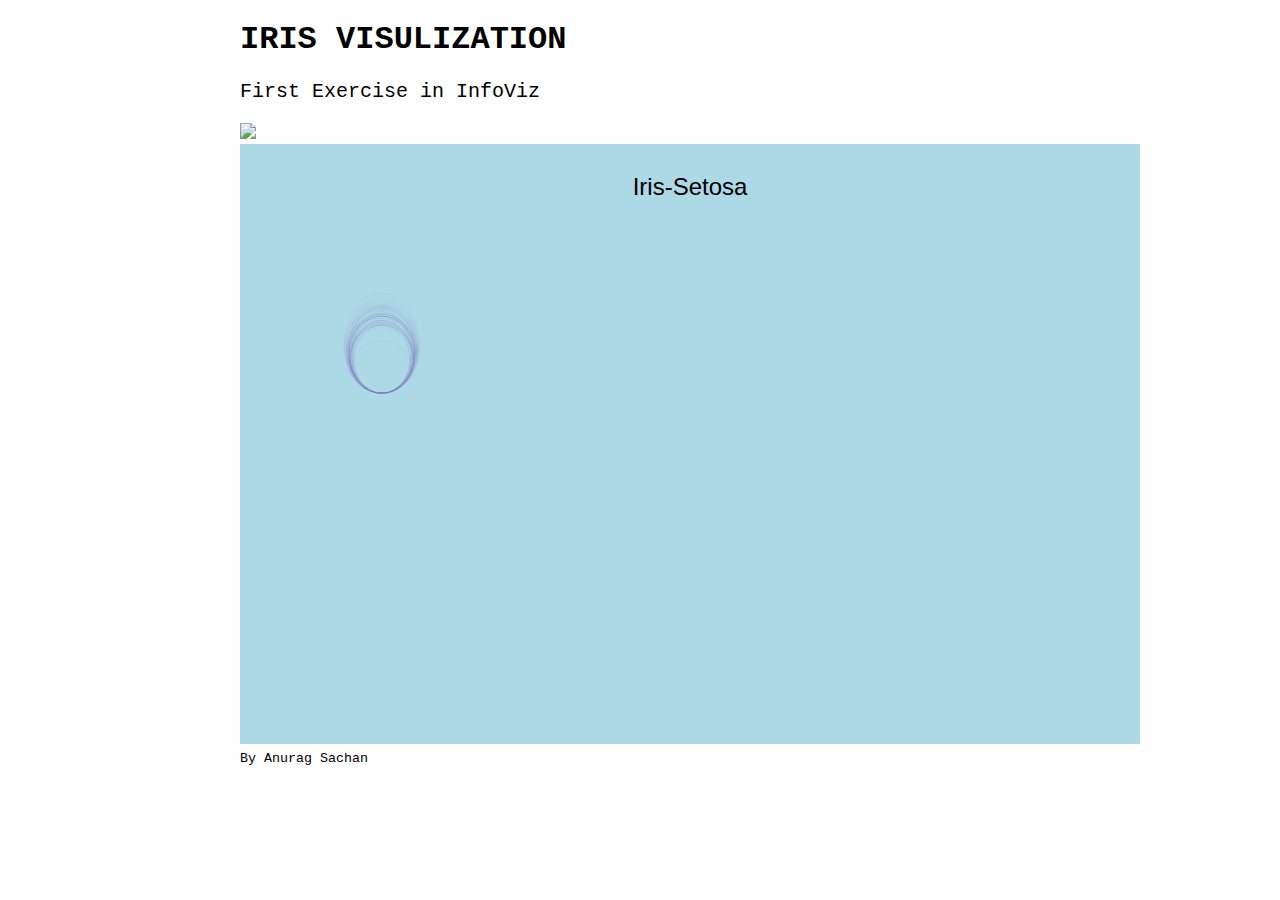
==== index.html @ 6dd6a0e2 "V1" ====
<!DOCTYPE html>
<head>
<style>
  body{
    max-width: 800px;
    margin: 20px auto;
    font-family: 'Courier New', Courier, monospace
}

h1{
    text-transform: uppercase;
    }

p{
    font-size: 20px;
    }

.vis{
background-color: lightblue;
}

</style>
   </head>


       <body>



          <main>
               <h1>Iris Visulization</h1>
               <p>First Exercise in InfoViz</p>
               <img src="http://lorempixel.com/200/200">
               <img class= "vis" src="charticulator.svg">

          </main>
    
          <footer>
               <small>By Anurag Sachan</small>
          </footer>
 
       </body>
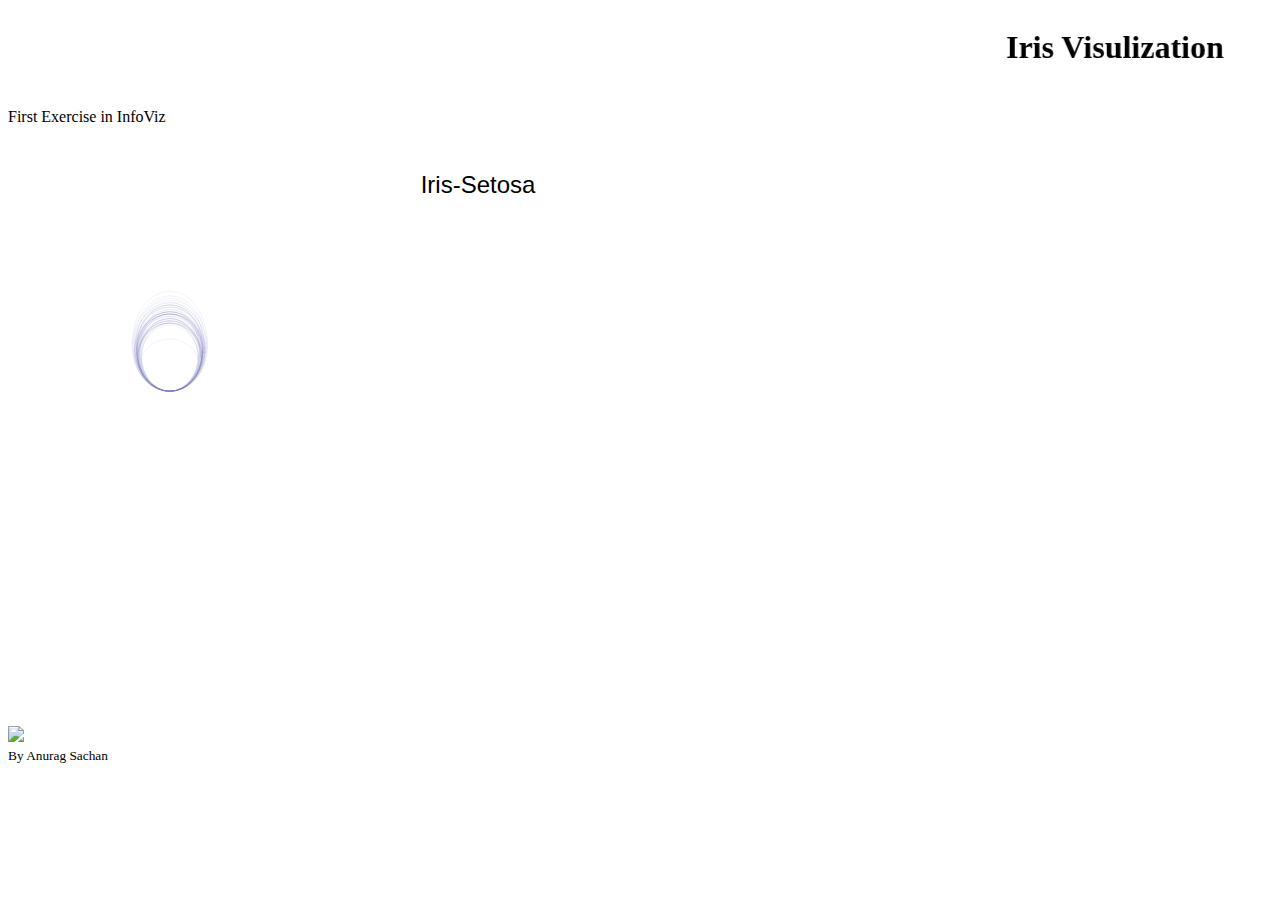
==== commit b36d21ca: "Start" ====
--- a/index.html
+++ b/index.html
@@ -1,45 +1,26 @@
 <!DOCTYPE html>
 <head>
-<style>
-  body{
-    max-width: 800px;
-    margin: 20px auto;
-    font-family: 'Courier New', Courier, monospace
-}
+   
+     <script>i=2;
+     console.logi*i</script>
+     <script src="d3.js"></script>
 
-h1{
-    text-transform: uppercase;
-    }
+</head>
 
-p{
-    font-size: 20px;
-    }
-
-.vis{
-background-color: lightblue;
-}
-
-</style>
-   </head>
-
-
-       <body>
-
-
-
-          <main>
+<body>
+            <main>
+               <marquee behavior="alternate" direction="">
                <h1>Iris Visulization</h1>
+            </marquee>
                <p>First Exercise in InfoViz</p>
                <img src="http://lorempixel.com/200/200">
                <img class= "vis" src="charticulator.svg">
-
-          </main>
+            </main>
     
-          <footer>
+            <footer>
                <small>By Anurag Sachan</small>
-          </footer>
- 
-       </body>
+            </footer>
+</body>
 
 
 
